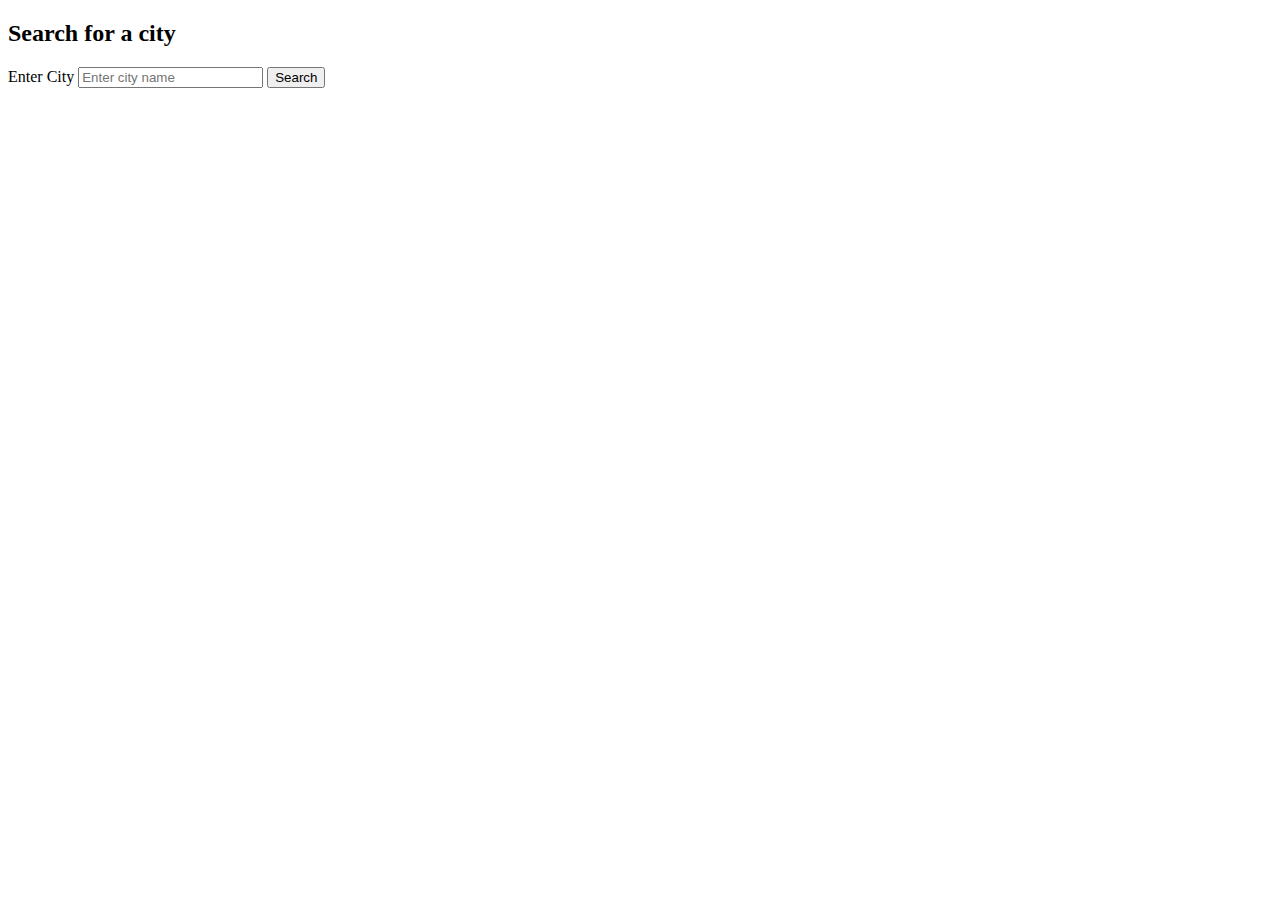
==== assets/index.html @ e5f8d77f "added layout for weather app" ====
<!DOCTYPE html>
<html lang="en">
<head>
    <meta charset="UTF-8">
    <meta name="viewport" content="width=device-width, initial-scale=1.0">
    <link rel="stylesheet" href="style.css" id="style" class="css">
    <title>Weather APP</title>
</head>
<body>
    <main>
        <h2>Search for a city</h2>
        <!-- This will activate the search in the weather app  -->
        <div id="search-box">
            <label for="cityinput">Enter City</label>
            <input type="text" id="cityInput" placeholder="Enter city name">
            <button onclick="searchWeather()">Search</button> 
        </div>
        <div id="weatherResult">
<!-- 5 day forecast will display here -->

        </div>
    </main>



</body>

<script src="script.js"></script>
</html>
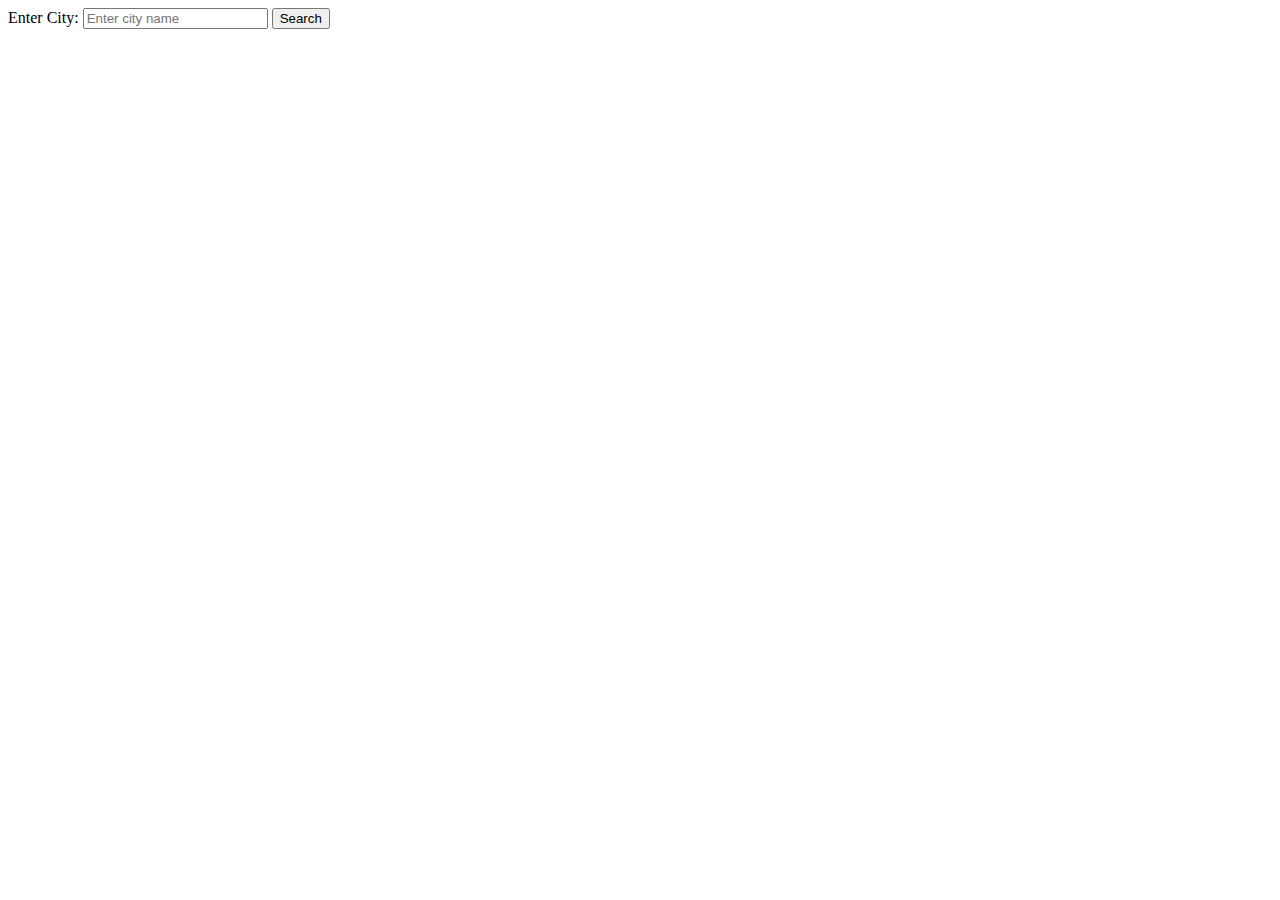
==== commit 64d95a6c: "Updated HTML" ====
--- a/assets/index.html
+++ b/assets/index.html
@@ -3,27 +3,21 @@
 <head>
     <meta charset="UTF-8">
     <meta name="viewport" content="width=device-width, initial-scale=1.0">
-    <link rel="stylesheet" href="style.css" id="style" class="css">
-    <title>Weather APP</title>
+    <title>Weather App</title>
+    <link rel="stylesheet" href="styles.css">
 </head>
 <body>
-    <main>
-        <h2>Search for a city</h2>
-        <!-- This will activate the search in the weather app  -->
-        <div id="search-box">
-            <label for="cityinput">Enter City</label>
-            <input type="text" id="cityInput" placeholder="Enter city name">
-            <button onclick="searchWeather()">Search</button> 
-        </div>
-        <div id="weatherResult">
-<!-- 5 day forecast will display here -->
 
-        </div>
-    </main>
+    <div>
+        <label for="cityInput">Enter City:</label>
+        <input type="text" id="cityInput" placeholder="Enter city name">
+        <button onclick="searchWeather()">Search</button>
+    </div>
 
+    <div id="weather-container">
+        <!-- Weather information will be displayed here -->
+    </div>
 
-
+    <script src="script.js"></script>
 </body>
-
-<script src="script.js"></script>
-</html>+</html>
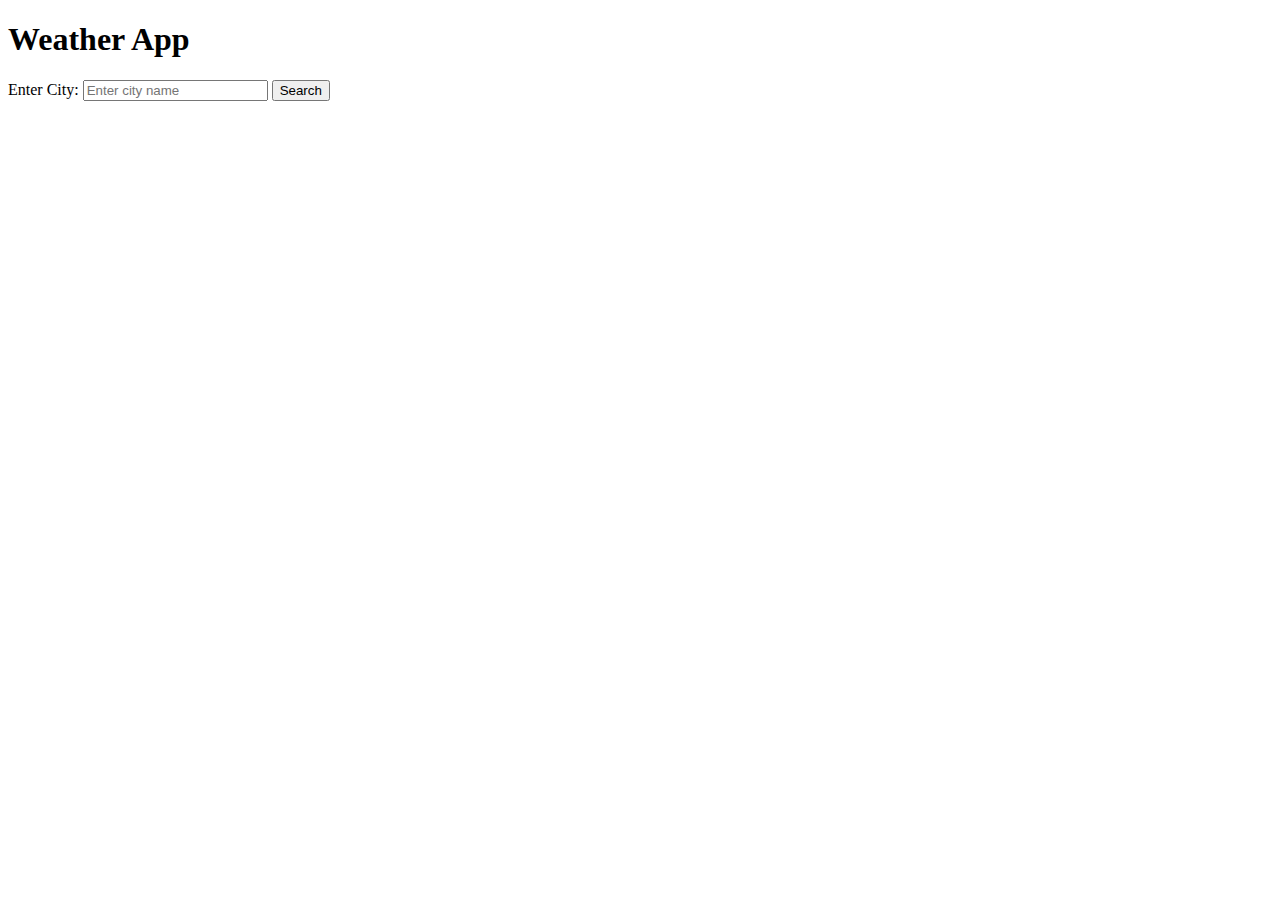
==== commit 80b0198a: "updated html" ====
--- a/assets/index.html
+++ b/assets/index.html
@@ -8,7 +8,8 @@
 </head>
 <body>
 
-    <div>
+    <div class="container">
+        <h1>Weather App</h1>
         <label for="cityInput">Enter City:</label>
         <input type="text" id="cityInput" placeholder="Enter city name">
         <button onclick="searchWeather()">Search</button>
